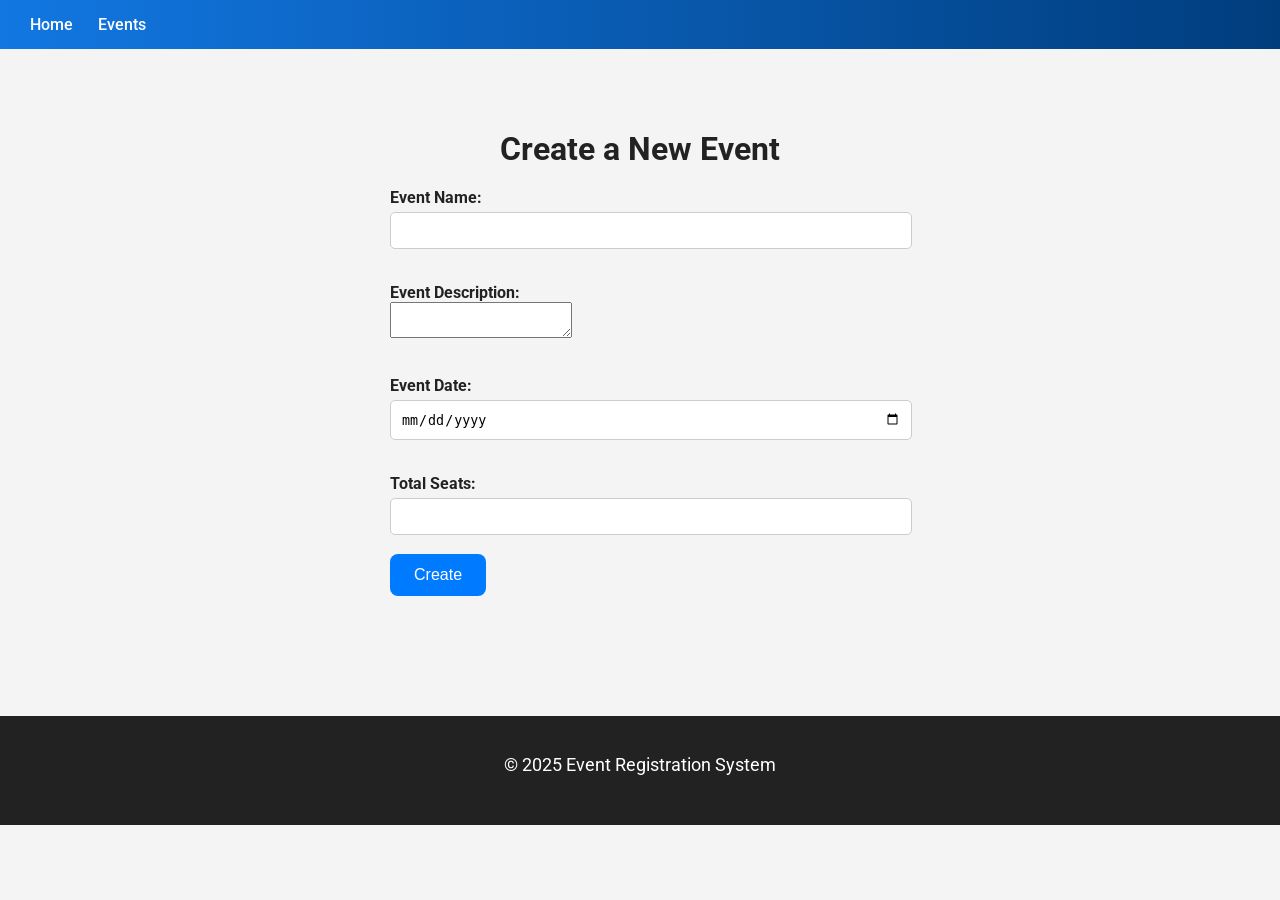
==== event-registration-system-front/create-event.html @ a37c8f2a "Initial commit" ====
<!DOCTYPE html>
<html lang="en">
<head>
  <meta charset="UTF-8">
  <meta name="viewport" content="width=device-width, initial-scale=1.0">
  <title>Create Event</title>
  <link rel="stylesheet" href="css/style.css">
  <link href="https://fonts.googleapis.com/css2?family=Roboto&display=swap" rel="stylesheet">
</head>
<body>
  <header>
    
    <nav>
      <ul class="navbar">
        <li><a href="index.html">Home</a></li>
        <li><a href="events.html">Events</a></li>
      </ul>
    </nav>
  </header>

  <main>
    <h1>Create a New Event</h1>

    <form id="createEventForm">
      <label>Event Name:</label>
      <input type="text" id="title" required><br><br>
    
      <label>Event Description:</label>
      <textarea id="description" required></textarea><br><br>
    
      <label>Event Date:</label>
      <input type="date" id="date" required><br><br>
    
      <label>Total Seats:</label>
      <input type="number" id="totalSeats" required><br><br>
    
      <button type="submit" class="main-btn">Create</button>
    </form>
    
  
  </main>

  <footer>
    <p>© 2025 Event Registration System</p>
  </footer>
  <script>
    document.addEventListener("DOMContentLoaded", function () {
      const form = document.getElementById("createEventForm");
    
      form.addEventListener("submit", function (e) {
        e.preventDefault();
    
        const event = {
          title: document.getElementById("title").value,
          description: document.getElementById("description").value,
          date: document.getElementById("date").value,
          totalSeats: parseInt(document.getElementById("totalSeats").value)
        };
    
        fetch("http://localhost:8080/events", {
          method: "POST",
          headers: { "Content-Type": "application/json" },
          body: JSON.stringify(event)
        })
          .then(res => {
            if (!res.ok) throw new Error("Network response was not ok");
            return res.json();
          })
          .then(data => {
            alert("✅ Event created successfully!");
            window.location.href = "events.html";
          })
          .catch(error => {
            console.error("Error creating event:", error);
            alert("❌ Failed to create event.");
          });
      });
    });
  </script>

</body>
</html>
---- event-registration-system-front/css/style.css ----
body {
  margin: 0;
  font-family: 'Roboto', sans-serif;
  background-color: #f4f4f4;
  color: #222;
}

header {
  background: linear-gradient(to right, #1277e2, #003d7d);
  color: white;
  padding: 15px 30px;
  display: flex;
  justify-content: space-between;
  align-items: center;
}

.navbar {
  list-style: none;
  display: flex;
  gap: 25px;
  margin: 0;
  padding: 0;
}

.navbar li a {
  color: white;
  text-decoration: none;
  font-weight: 500;
  font-size: 16px;
  transition: color 0.3s;
}

.navbar li a:hover {
  color: #ffe600;
}

main {
  padding: 60px 20px;
  max-width: 1000px;
  margin: auto;
  text-align: center;
}

h1 {
  font-size: 32px;
  margin-bottom: 20px;
}

p {
  font-size: 18px;
  margin-bottom: 30px;
}

.main-btn, button {
  background-color: #007bff;
  color: white;
  border: none;
  padding: 12px 24px;
  font-size: 16px;
  border-radius: 8px;
  cursor: pointer;
  transition: background-color 0.3s;
}

.main-btn:hover, button:hover {
  background-color: #0056b3;
}

form {
  max-width: 500px;
  margin: auto;
  text-align: left;
}

form label {
  display: block;
  margin-top: 15px;
  font-weight: bold;
}

form input {
  width: 100%;
  padding: 10px;
  margin-top: 5px;
  border-radius: 5px;
  border: 1px solid #ccc;
}

table {
  width: 90%;
  margin: 30px auto;
  border-collapse: collapse;
  background-color: white;
  box-shadow: 0 0 10px rgba(0,0,0,0.1);
}

th, td {
  padding: 14px;
  border: 1px solid #ddd;
  text-align: center;
}

footer {
  background-color: #222;
  color: white;
  text-align: center;
  padding: 20px;
  margin-top: 60px;
}
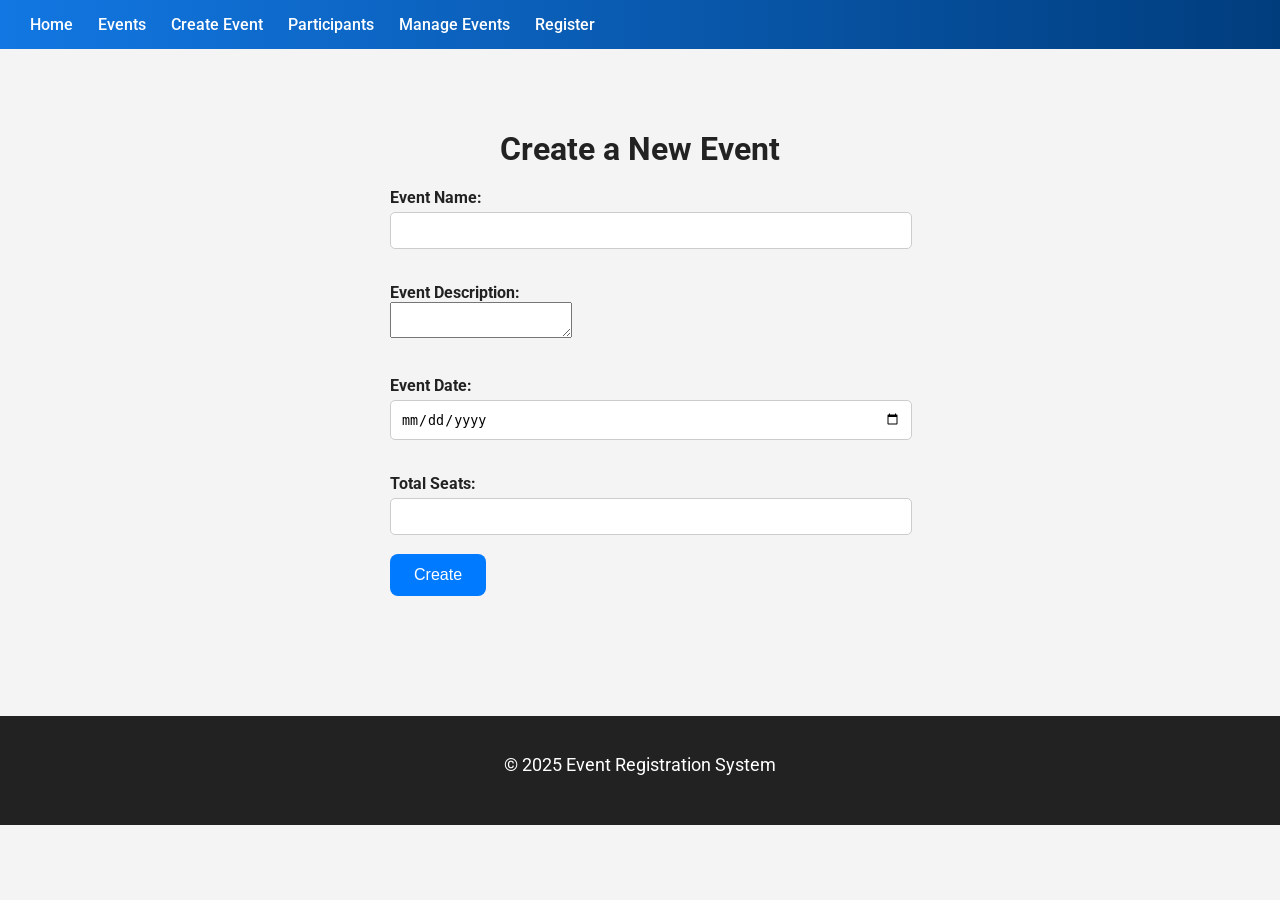
==== commit 80d97596: "adjustments" ====
--- a/event-registration-system-front/create-event.html
+++ b/event-registration-system-front/create-event.html
@@ -14,6 +14,10 @@
       <ul class="navbar">
         <li><a href="index.html">Home</a></li>
         <li><a href="events.html">Events</a></li>
+        <li><a href="create-event.html">Create Event</a></li>
+        <li><a href="participants.html">Participants</a></li>
+        <li><a href="manage-events.html">Manage Events</a></li>
+        <li><a href="register.html">Register</a></li>
       </ul>
     </nav>
   </header>
@@ -57,7 +61,7 @@
           totalSeats: parseInt(document.getElementById("totalSeats").value)
         };
     
-        fetch("http://localhost:8080/events", {
+        fetch("http://localhost:8081/events", {
           method: "POST",
           headers: { "Content-Type": "application/json" },
           body: JSON.stringify(event)
